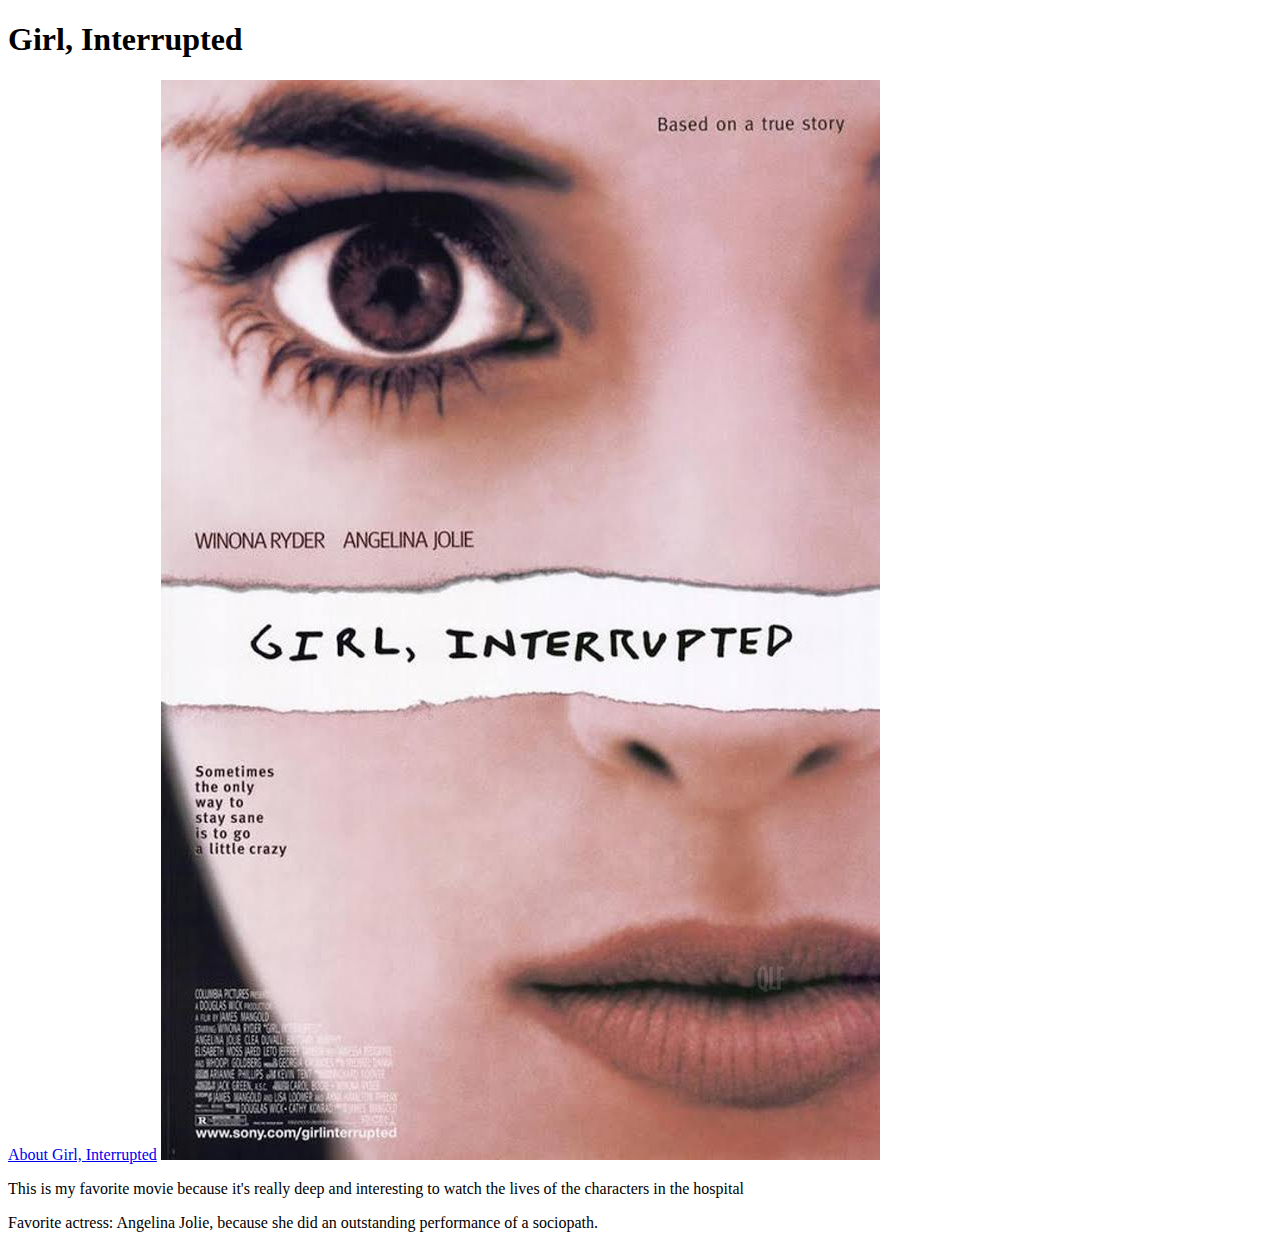
==== bestMovie.html @ 02383b67 "uploadMovie" ====
<!doctype html>
<html>
<head>
	<meta charset="utf-8">
	<title>Favorite movie</title>
</head>
<body>
	<h1>Girl, Interrupted</h1>
	<a href = "https://en.wikipedia.org/wiki/Girl,_Interrupted_(film)">About Girl, Interrupted</a>
	<img src = "images/girl.jpg" width = "719" height = "1080" />
	<p>This is my favorite movie because it's really deep and interesting to watch the lives of the characters in the hospital</p>
	<p>Favorite actress: Angelina Jolie, because she did an outstanding performance of a sociopath.</p>
</body>
</html>
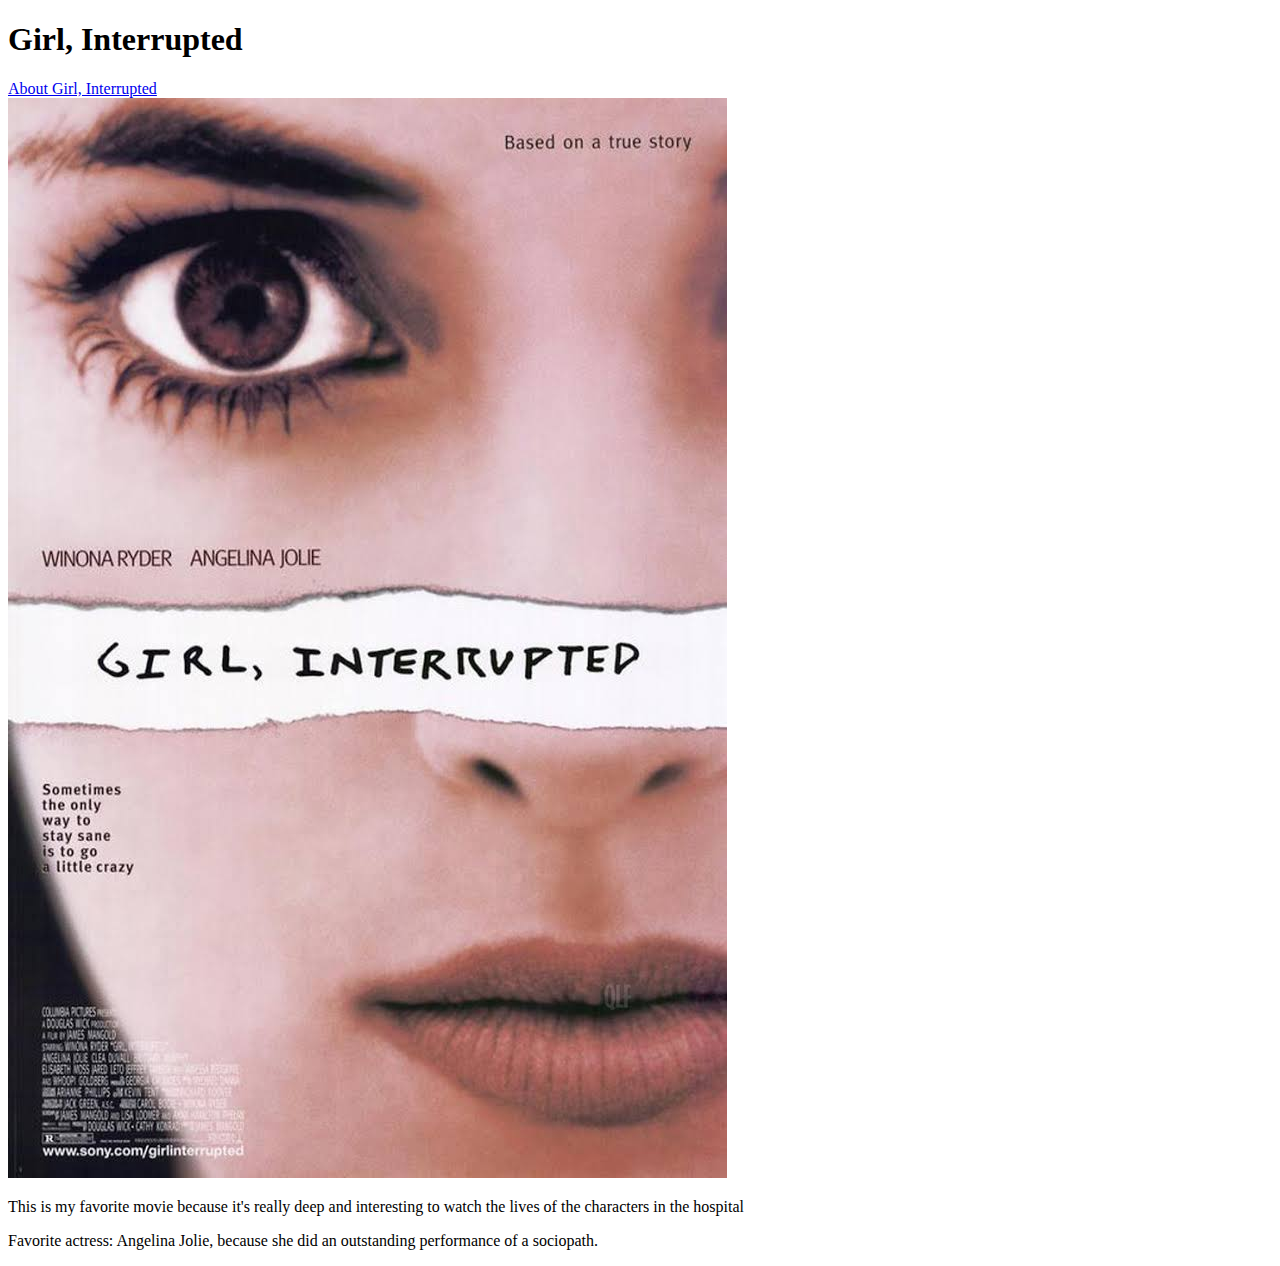
==== commit e16d0f48: "spaceAfterLink" ====
--- a/bestMovie.html
+++ b/bestMovie.html
@@ -7,6 +7,7 @@
 <body>
 	<h1>Girl, Interrupted</h1>
 	<a href = "https://en.wikipedia.org/wiki/Girl,_Interrupted_(film)">About Girl, Interrupted</a>
+	<br/>
 	<img src = "images/girl.jpg" width = "719" height = "1080" />
 	<p>This is my favorite movie because it's really deep and interesting to watch the lives of the characters in the hospital</p>
 	<p>Favorite actress: Angelina Jolie, because she did an outstanding performance of a sociopath.</p>
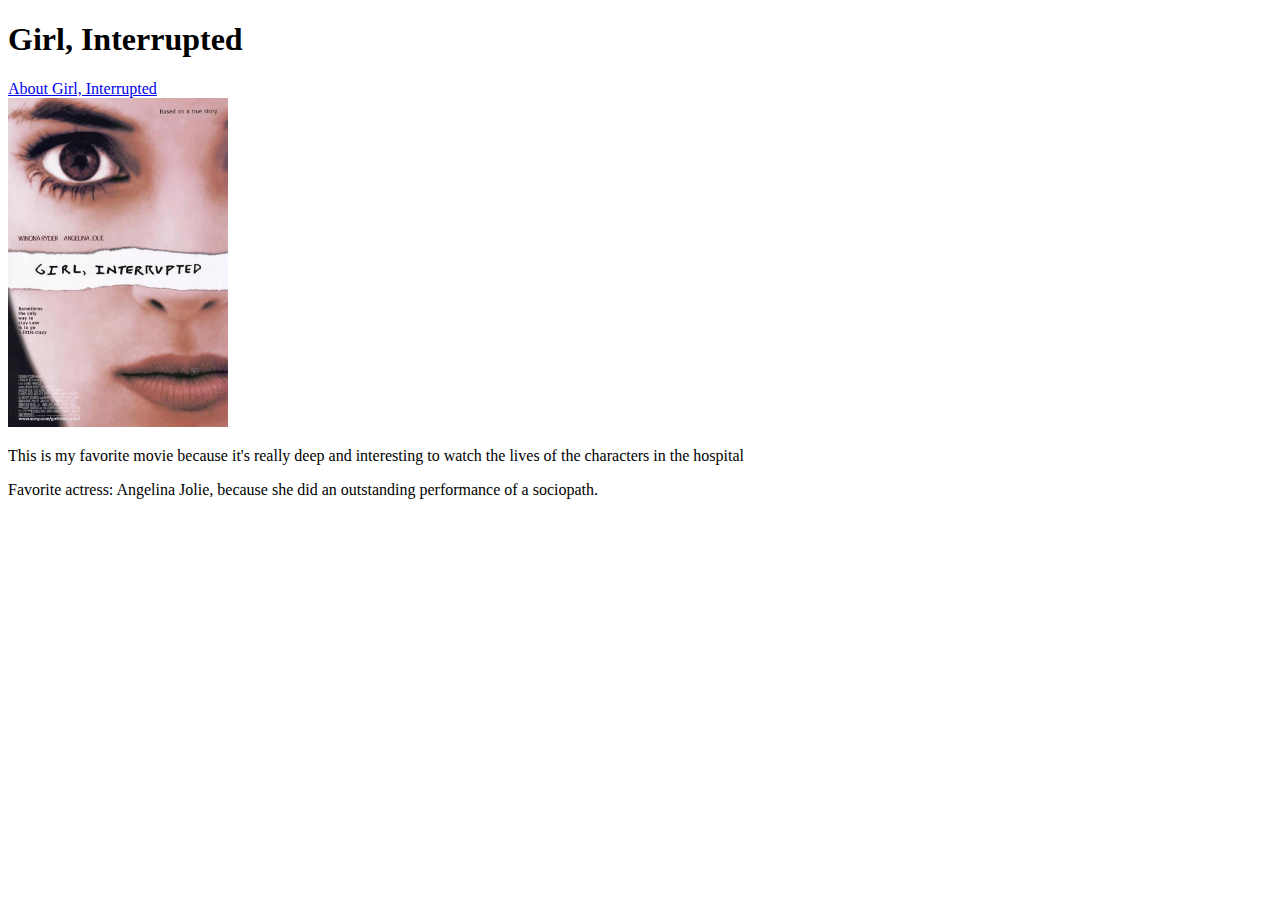
==== commit 9fb8bcd6: "changedImageSize" ====
--- a/bestMovie.html
+++ b/bestMovie.html
@@ -8,7 +8,7 @@
 	<h1>Girl, Interrupted</h1>
 	<a href = "https://en.wikipedia.org/wiki/Girl,_Interrupted_(film)">About Girl, Interrupted</a>
 	<br/>
-	<img src = "images/girl.jpg" width = "719" height = "1080" />
+	<img src = "images/girl.jpg" width = "220" height = "329" />
 	<p>This is my favorite movie because it's really deep and interesting to watch the lives of the characters in the hospital</p>
 	<p>Favorite actress: Angelina Jolie, because she did an outstanding performance of a sociopath.</p>
 </body>
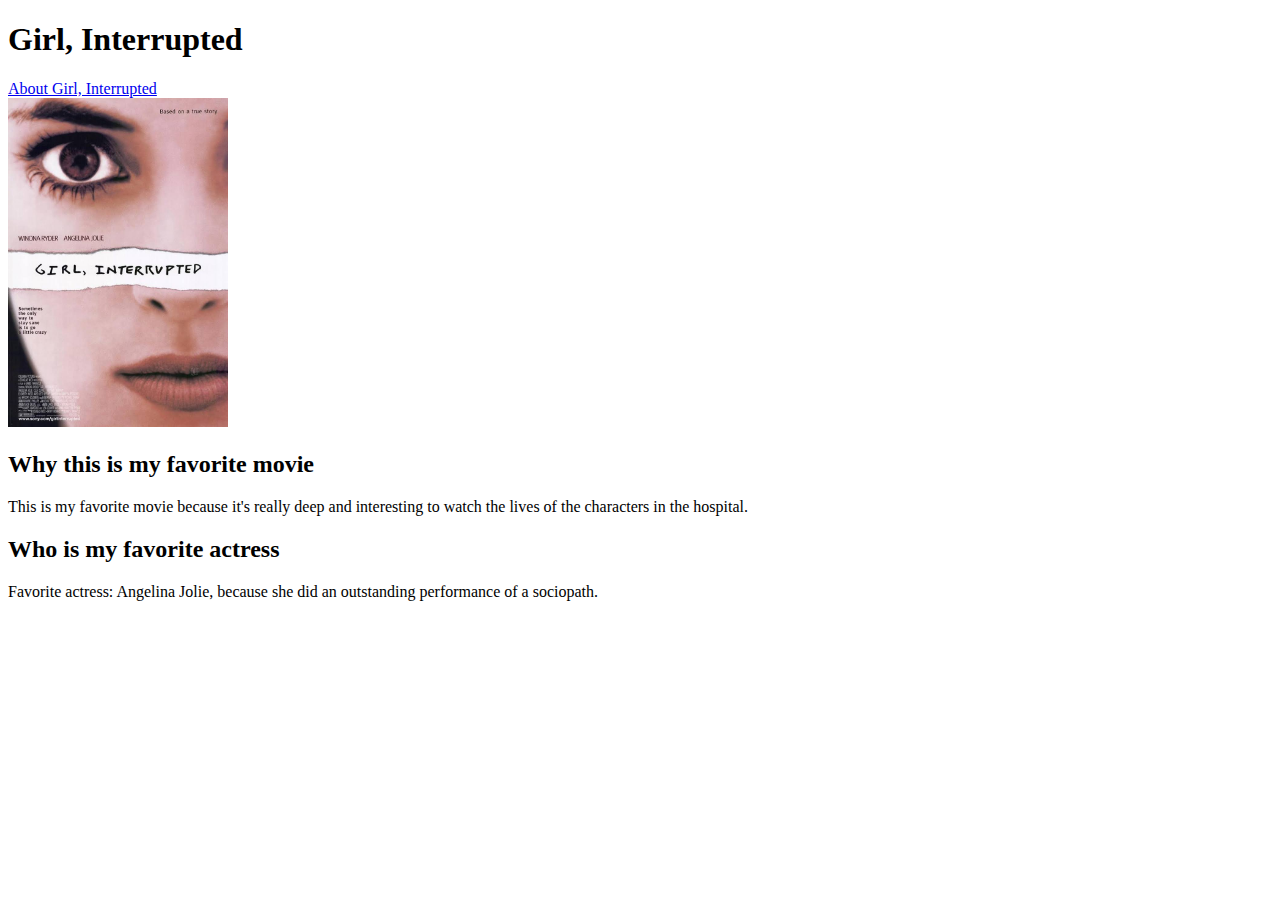
==== commit 95fb30b3: "addedSubTitles" ====
--- a/bestMovie.html
+++ b/bestMovie.html
@@ -9,7 +9,9 @@
 	<a href = "https://en.wikipedia.org/wiki/Girl,_Interrupted_(film)">About Girl, Interrupted</a>
 	<br/>
 	<img src = "images/girl.jpg" width = "220" height = "329" />
-	<p>This is my favorite movie because it's really deep and interesting to watch the lives of the characters in the hospital</p>
+	<h2>Why this is my favorite movie</h2>
+	<p>This is my favorite movie because it's really deep and interesting to watch the lives of the characters in the hospital.</p>
+	<h2>Who is my favorite actress</h2>
 	<p>Favorite actress: Angelina Jolie, because she did an outstanding performance of a sociopath.</p>
 </body>
 </html>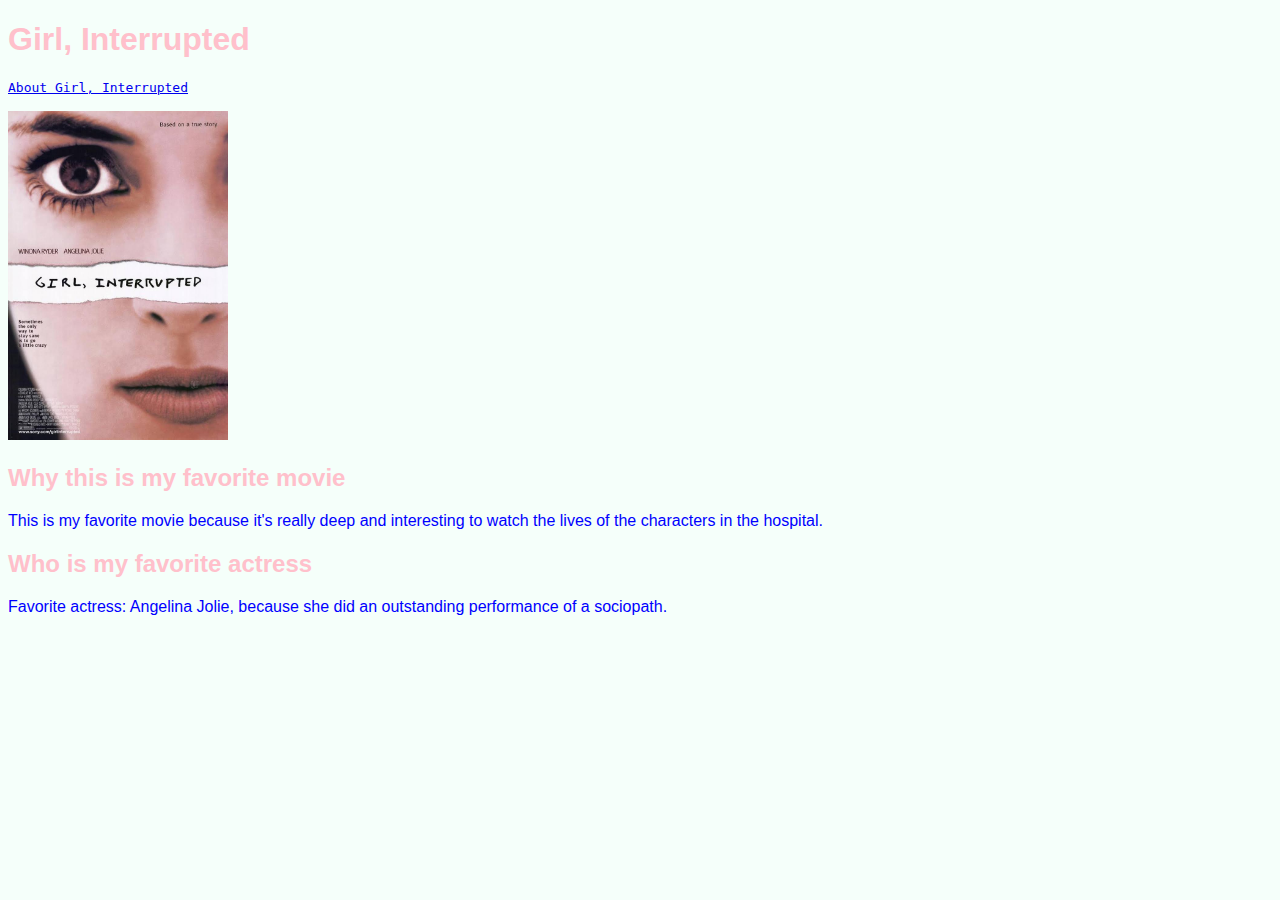
==== commit 0497be37: "addedStyles" ====
--- a/bestMovie.html
+++ b/bestMovie.html
@@ -4,14 +4,17 @@
 	<meta charset="utf-8">
 	<title>Favorite movie</title>
 </head>
-<body>
-	<h1>Girl, Interrupted</h1>
+<body style = "background-color: mintcream">
+	<h1 style = "color: pink; font-family:arial;">Girl, Interrupted</h1>
+	<p style = "color: red; font-family: monospace;">
 	<a href = "https://en.wikipedia.org/wiki/Girl,_Interrupted_(film)">About Girl, Interrupted</a>
-	<br/>
+	</p>
+	<p>
 	<img src = "images/girl.jpg" width = "220" height = "329" />
-	<h2>Why this is my favorite movie</h2>
-	<p>This is my favorite movie because it's really deep and interesting to watch the lives of the characters in the hospital.</p>
-	<h2>Who is my favorite actress</h2>
-	<p>Favorite actress: Angelina Jolie, because she did an outstanding performance of a sociopath.</p>
+	</p>
+	<h2 style ="color: pink;font-family:arial;">Why this is my favorite movie</h2>
+	<p style = "color: blue; font-family: arial;">This is my favorite movie because it's really deep and interesting to watch the lives of the characters in the hospital.</p>
+	<h2 style ="color: pink;font-family:arial;">Who is my favorite actress</h2>
+	<p style = "color: blue; font-family: arial;">Favorite actress: Angelina Jolie, because she did an outstanding performance of a sociopath.</p>
 </body>
 </html>